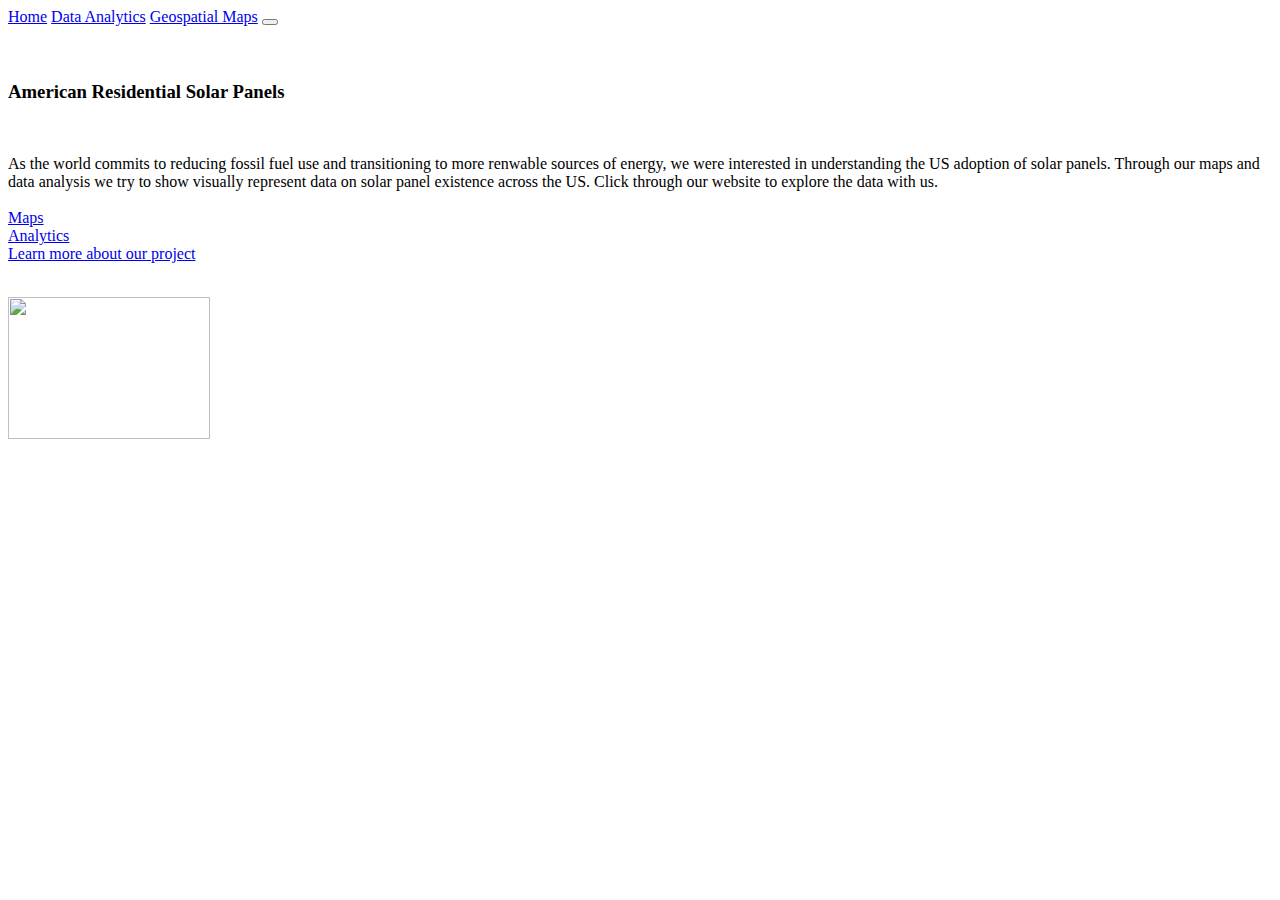
==== index.html @ 473e057e "Add files via upload" ====
<link href="https://cdn.jsdelivr.net/npm/bootstrap@5.1.3/dist/css/bootstrap.min.css" rel="stylesheet" integrity="sha384-1BmE4kWBq78iYhFldvKuhfTAU6auU8tT94WrHftjDbrCEXSU1oBoqyl2QvZ6jIW3" crossorigin="anonymous">

<!doctype html>
<html lang="en" class="h-100">
  <head>
    <meta charset="utf-8">
    <meta name="viewport" content="width=device-width, initial-scale=1">
    <meta name="description" content="">
    <meta name="author" content="Mark Otto, Jacob Thornton, and Bootstrap contributors">
    <meta name="generator" content="Hugo 0.88.1">
    <title>Cover Template · Bootstrap v5.1</title>

    <link rel="canonical" href="https://getbootstrap.com/docs/5.1/examples/cover/">

    

    <!-- Bootstrap core CSS -->
<!-- <link href="../assets/dist/css/bootstrap.min.css" rel="stylesheet"> -->
<link href="https://raw.githubusercontent.com/jrahemtulla/TeamSolar/main/cover.css" rel="stylesheet">

    <style>
      .bd-placeholder-img {
        font-size: 1.125rem;
        text-anchor: middle;
        -webkit-user-select: none;
        -moz-user-select: none;
        user-select: none;
      }

      @media (min-width: 768px) {
        .bd-placeholder-img-lg {
          font-size: 3.5rem;
        }
      }
    </style>

    
    <!-- Custom styles for this template -->
    <link href="https://github.com/jrahemtulla/TeamSolar/blob/main/cover.css" rel="stylesheet">
  </head>
  <body class="d-flex h-100 text-center text-white bg-dark">
    
<div class="cover-container d-flex w-100 h-50 p-3 mx-auto flex-column">
  <header class="mb-auto">
    <div>
      <nav class="nav nav-masthead justify-content-center float-md-end">
        <a class="nav-link active" aria-current="page" href="#">Home</a>
        <a class="nav-link" href="https://jrahemtulla.github.io/TeamSolar/Pages/DataAnalysis">Data Analytics</a>
        <a class="nav-link" href="https://jrahemtulla.github.io/TeamSolar/Pages/Maps_landing">Geospatial Maps</a>
        <button class="navbar-toggler" type="button" data-bs-toggle="collapse" data-bs-target="#navbarHeader" aria-controls="navbarHeader" aria-expanded="false" aria-label="Toggle navigation"></button>
        <span class="navbar-toggler-icon"></span>
    </button>
        <br>
      </nav>
    </div>
  </header>

  <main class="px-3">
    <br>
    <br>
    <h3>American Residential Solar Panels</h3>
    <br>
    <p class="lead"> As the world commits to reducing fossil fuel use and transitioning to more renwable sources of energy, we were interested in understanding the US adoption of solar panels. Through our maps and data analysis we try to show visually represent data on solar panel existence across the US. 
        Click through our website to explore the data with us.
        <br>
        <br>
        <a href="https://jrahemtulla.github.io/TeamSolar/Pages/Maps_landing" class="btn btn-primary my-2">Maps </a>
        <br>
        <a href="https://jrahemtulla.github.io/TeamSolar/Pages/DataAnalysis" class="btn btn-primary my-2">Analytics </a>
        <br>
        <a href="https://github.com/jrahemtulla/TeamSolar" class="btn btn-primary my-2">Learn more about our project </a>
        <br>
    </p>
    <p class="lead">
    <br>
    
 <img src = "https://github.com/jrahemtulla/TeamSolar/blob/main/Images/sunsolar.png?raw=true"
    width = 40%
    length = 300px>
    
</p>
  </main>

</div>
      
  </body>
</html>
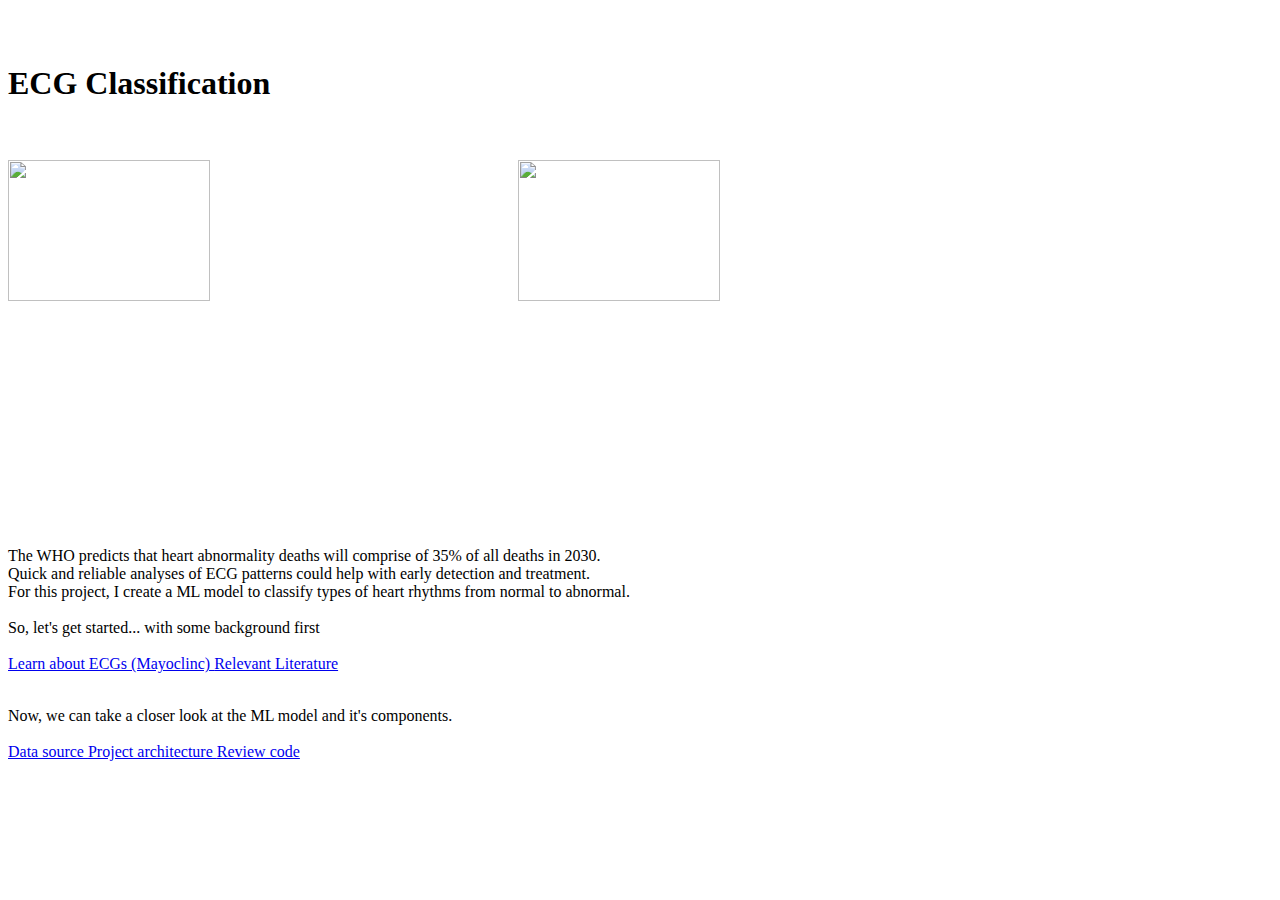
==== commit c88f97fa: "Add files via upload" ====
--- a/index.html
+++ b/index.html
@@ -8,15 +8,13 @@
     <meta name="description" content="">
     <meta name="author" content="Mark Otto, Jacob Thornton, and Bootstrap contributors">
     <meta name="generator" content="Hugo 0.88.1">
-    <title>Cover Template · Bootstrap v5.1</title>
+    <title>Landing_template</title>
 
     <link rel="canonical" href="https://getbootstrap.com/docs/5.1/examples/cover/">
 
-    
-
     <!-- Bootstrap core CSS -->
 <!-- <link href="../assets/dist/css/bootstrap.min.css" rel="stylesheet"> -->
-<link href="https://raw.githubusercontent.com/jrahemtulla/TeamSolar/main/cover.css" rel="stylesheet">
+<link href="https://github.com/jrahemtulla/1.125project/blob/main/cover.css" rel="stylesheet">
 
     <style>
       .bd-placeholder-img {
@@ -32,53 +30,97 @@
           font-size: 3.5rem;
         }
       }
+
     </style>
 
     
     <!-- Custom styles for this template -->
-    <link href="https://github.com/jrahemtulla/TeamSolar/blob/main/cover.css" rel="stylesheet">
+    <link href="https://github.com/jrahemtulla/1.125project/blob/main/cover.css" rel="stylesheet">
   </head>
-  <body class="d-flex h-100 text-center text-white bg-dark">
+  <body class="d-flex h-100 text-center text-light bg-dark">
     
-<div class="cover-container d-flex w-100 h-50 p-3 mx-auto flex-column">
+<!-- <div class="cover-container d-flex w-100 h-50 p-3 mx-auto flex-column"> 
   <header class="mb-auto">
     <div>
       <nav class="nav nav-masthead justify-content-center float-md-end">
         <a class="nav-link active" aria-current="page" href="#">Home</a>
-        <a class="nav-link" href="https://jrahemtulla.github.io/TeamSolar/Pages/DataAnalysis">Data Analytics</a>
-        <a class="nav-link" href="https://jrahemtulla.github.io/TeamSolar/Pages/Maps_landing">Geospatial Maps</a>
+        <a class="nav-link" href="https://www.mayoclinic.org/tests-procedures/ekg/about/pac-20384983#:~:text=An%20electrocardiogram%20(ECG%20or%20EKG,attached%20computer%20monitor%20or%20printer.">About ECG</a>
+        <a class="nav-link" href="https://github.com/jrahemtulla/1.125project">See code</a>
         <button class="navbar-toggler" type="button" data-bs-toggle="collapse" data-bs-target="#navbarHeader" aria-controls="navbarHeader" aria-expanded="false" aria-label="Toggle navigation"></button>
         <span class="navbar-toggler-icon"></span>
     </button>
         <br>
       </nav>
     </div>
-  </header>
+  </header> -->
+
 
   <main class="px-3">
     <br>
     <br>
-    <h3>American Residential Solar Panels</h3>
+   <!-- <h5>Final Project 1.125</h5> -->
+    <h1> ECG Classification</h1>
     <br>
-    <p class="lead"> As the world commits to reducing fossil fuel use and transitioning to more renwable sources of energy, we were interested in understanding the US adoption of solar panels. Through our maps and data analysis we try to show visually represent data on solar panel existence across the US. 
-        Click through our website to explore the data with us.
+ <br>
+
+        <img src = "https://github.com/jrahemtulla/1.125project/blob/main/pexels-karolina-grabowska-4226769.jpg"
+    width = 40%
+    length = 8px>
+   <img src = "/Users/jahanararahemtulla/Documents/1.125/project/final/pics/pexels-karolina-grabowska-4226769.jpg"
+    width = 40%
+    length = 8px>
+  
+        <br>
+    <br>
+    <p class="lead"> The WHO predicts that heart abnormality deaths will comprise of 35% of all deaths in 2030. 
+      <br>
+      Quick and reliable analyses of ECG patterns could help with early detection and treatment. 
+        <br>
+        For this project, I create a ML model to classify types of heart rhythms from normal to abnormal.
+          <br>
+          <br>
+          So, let's get started... with some background first
         <br>
         <br>
-        <a href="https://jrahemtulla.github.io/TeamSolar/Pages/Maps_landing" class="btn btn-primary my-2">Maps </a>
+        <a href="https://www.mayoclinic.org/tests-procedures/ekg/about/pac-20384983#:~:text=An%20electrocardiogram%20(ECG%20or%20EKG,attached%20computer%20monitor%20or%20printer." class="btn btn-secondary">Learn about ECGs (Mayoclinc) </a>
+        <a href="https://www.researchgate.net/publication/324908013_ECG_Heartbeat_Classification_A_Deep_Transferable_Representation" class="btn btn-secondary">Relevant Literature </a>
         <br>
-        <a href="https://jrahemtulla.github.io/TeamSolar/Pages/DataAnalysis" class="btn btn-primary my-2">Analytics </a>
         <br>
-        <a href="https://github.com/jrahemtulla/TeamSolar" class="btn btn-primary my-2">Learn more about our project </a>
+      <!-- <br>
         <br>
+
+        <img src = "/Users/jahanararahemtulla/Documents/1.125/project/final/pics/pexels-karolina-grabowska-4226769.jpg"
+    width = 40%
+    length = 8px>
+        <br>
+        <br>
+        -->
+        <p class="lead"> Now, we can take a closer look at the ML model and it's components. 
+          <br>
+        <br>
+        <a href="https://www.physionet.org/content/mitdb/1.0.0/" class="btn button">Data source </a>
+        <a href="/Users/jahanararahemtulla/Documents/1.125/project/final/architecture.html" class="btn button">Project architecture </a>
+        <a href="https://github.com/jrahemtulla/1.125project" class="btn button">Review code</a>
+        <br> 
+        
+       
     </p>
     <p class="lead">
     <br>
     
- <img src = "https://github.com/jrahemtulla/TeamSolar/blob/main/Images/sunsolar.png?raw=true"
-    width = 40%
-    length = 300px>
-    
+  
 </p>
+
+<!-- <p class="lead"> Now that we were able to classify ECG images and identify abnormal heart rhythms, we can create something for patients and families. Complexities with the heart can be managed through medication, however exercise is another treatment strategy / lifesytle recommendation. Check out our exercise generator here. 
+  
+ <br>
+  
+<a href="https://github.com/jrahemtulla/TeamSolar" class="btn button"> Care pathway- Exercise </a>
+        <br>
+
+      </p>
+    -->
+
   </main>
 
 </div>
